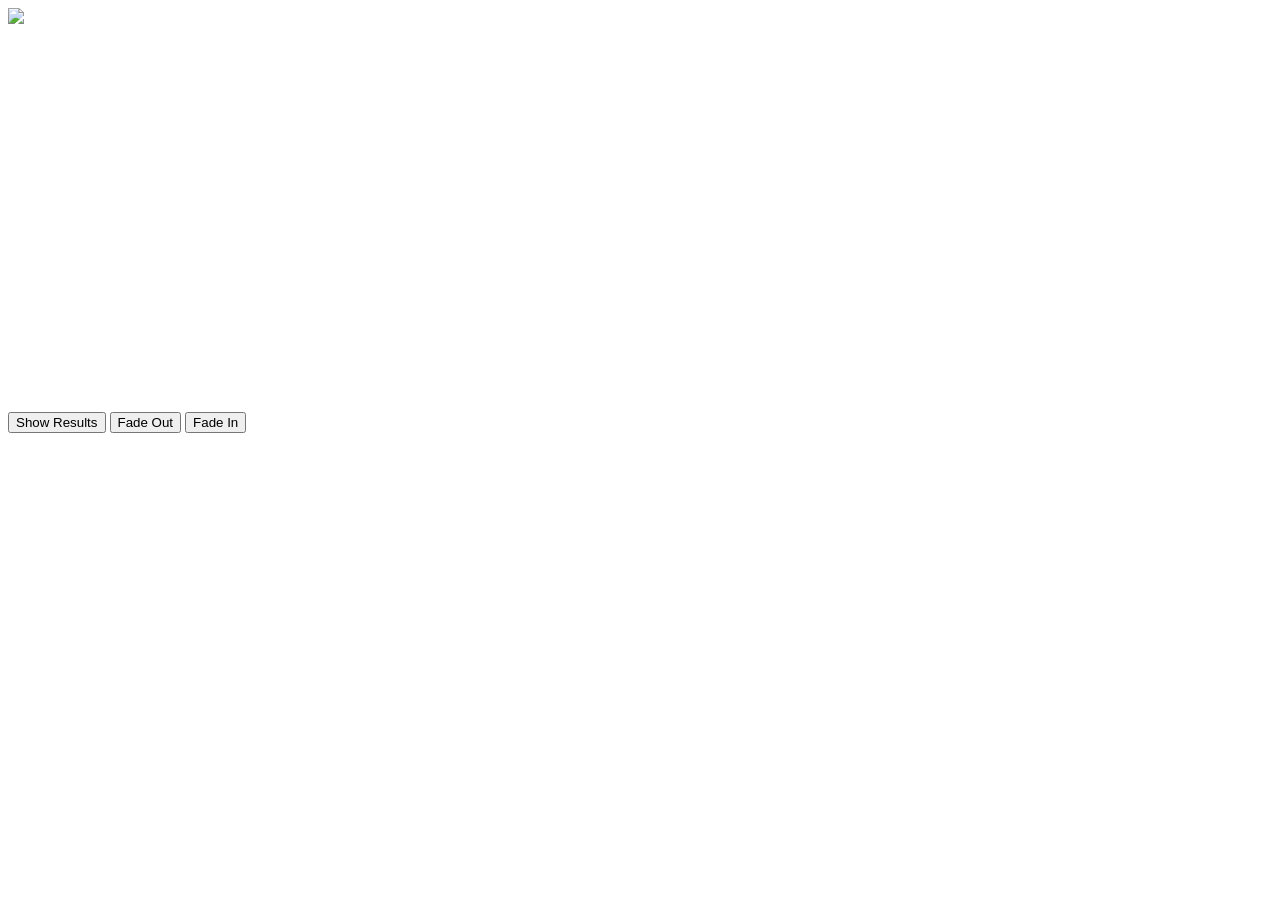
==== Week8-Lab.html @ bc2922ce "Create Week8-Lab.html" ====
<!DOCTYPE html>
<html>
	<head>
		<title> Week 8 Lab </title>
		<link rel="stylesheet" type="text/css" href="styles.css" />
	</head>
<body>

	<img src="images1.jpg" id="mouseObj" style="position:absolute;" />
	
	<canvas id="myCanvas" width="500" height="400"></canvas>

	<div id="content" class="contentBox"></div>
	
	<div id="fader" class="FaderBox"></div>

	<input type="button" id="showResults" value="Show Results" />
	
	<input type="button" id="fadeout" value="Fade Out" />
	
	<input type="button" id="fadein" value="Fade In" />
	 
	 <script type="text/javascript" src="scripts.js"></script>
</body>
</html>
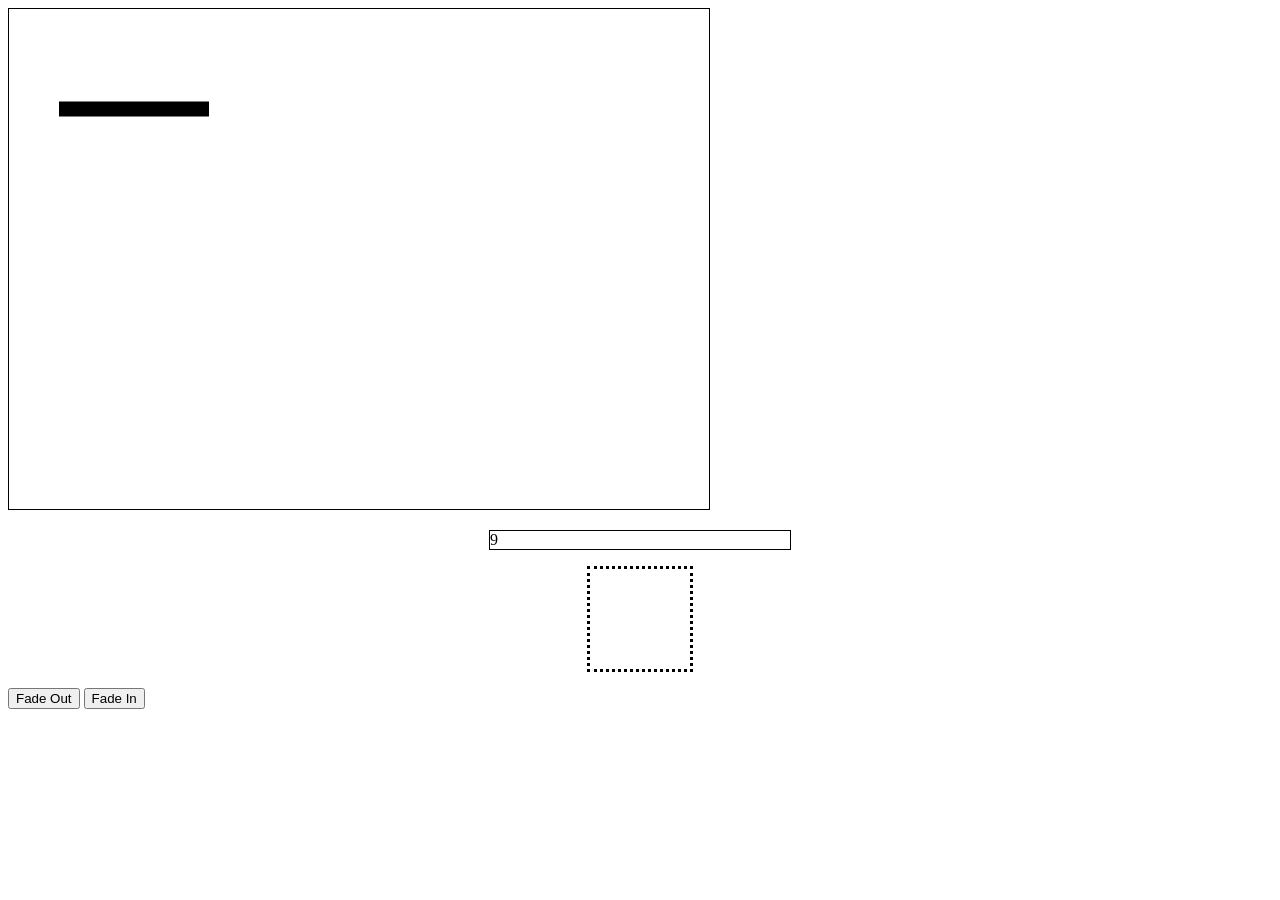
==== commit d17a4973: "Update Week8-Lab.html" ====
--- a/Week8-Lab.html
+++ b/Week8-Lab.html
@@ -6,15 +6,13 @@
 	</head>
 <body>
 
-	<img src="images1.jpg" id="mouseObj" style="position:absolute;" />
+    
 	
-	<canvas id="myCanvas" width="500" height="400"></canvas>
+	<canvas id="myCanvas" width="700" height="500"></canvas>
 
 	<div id="content" class="contentBox"></div>
 	
 	<div id="fader" class="FaderBox"></div>
-
-	<input type="button" id="showResults" value="Show Results" />
 	
 	<input type="button" id="fadeout" value="Fade Out" />
 	
--- a/styles.css
+++ b/styles.css
@@ -0,0 +1,19 @@
+
+			.contentBox {
+				width: 300px;
+				margin: 1em;
+				margin-left: auto;
+				margin-right: auto;
+				border: 1px solid black;
+			}
+			.FaderBox {
+				width: 100px;
+				height: 100px;
+				margin: 1em;
+				margin-left:auto;
+				margin-right:auto;
+				border:3px dotted black;
+				}
+			canvas{
+			border: 1px solid black;
+			}
